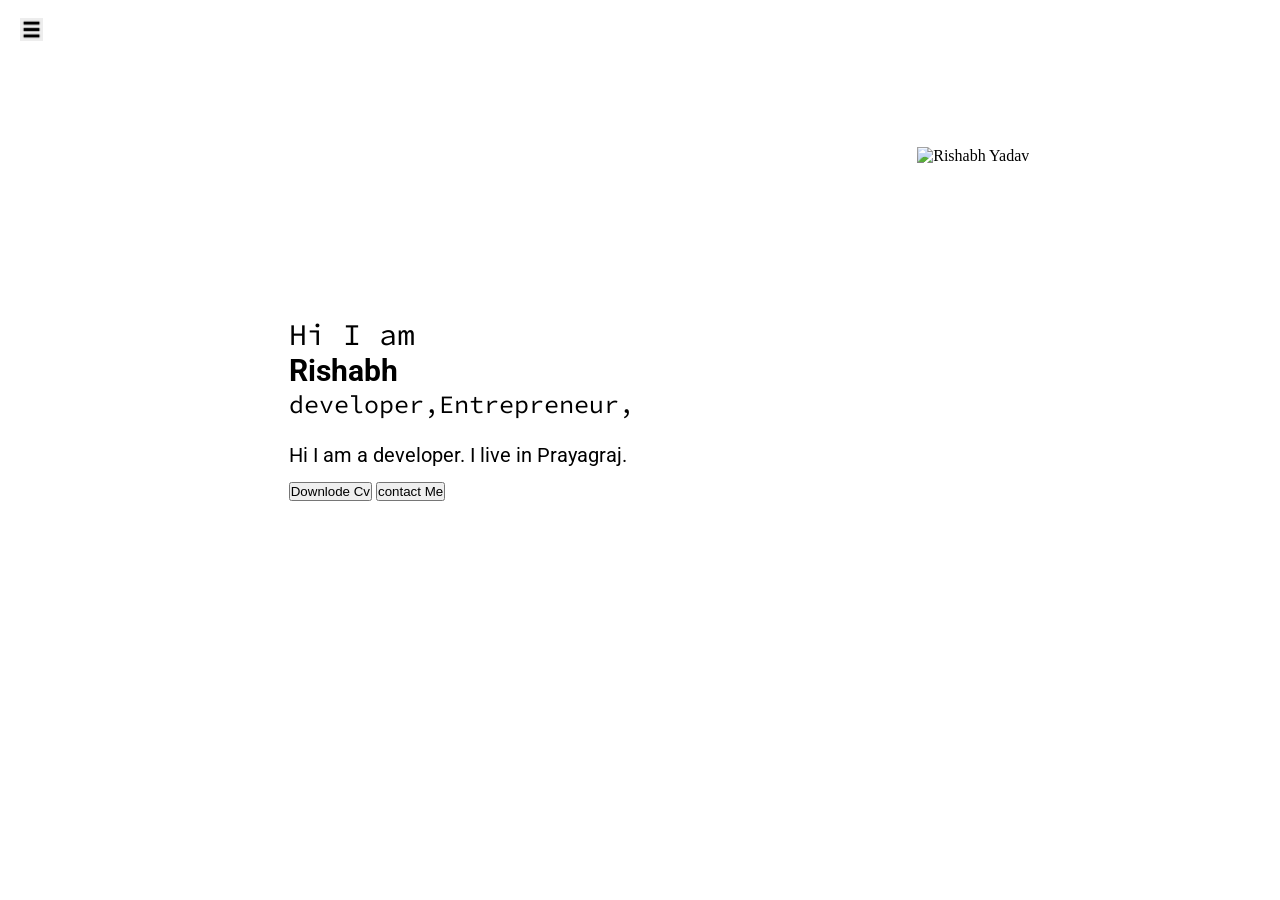
==== Services.html @ 2b27fc73 "Add files via upload" ====
<!DOCTYPE html>
<html lang="en">
<head>
    <meta charset="UTF-8">
    <meta name="viewport" content="width=device-width, initial-scale=1.0">
    <title>Rishabh yadav -Web developer,programmer</title>
    <link rel="stylesheet" href="styles.css">
</head>
<body>
    <div class="container">
        <div class="sidebar sidebarGo">
        <nav>
            <ul>
                <li><a href="/">Home</a></li>
                <li><a href="/Intro.html">My Intro</a></li>
                <li><a href="/Services.html">Services</a></li>
                <li><a href="/blog.html">Blog</a></li>
                <li><a href="/contact.html">contact me</a></li>
               
            </ul>
        </nav>
    </div>
    <div class="main">
        <div class="hamburger">
            <img class="ham" src="ham.png" alt="" width="23">
            <img class="cross" src="cross.png2.png" alt="" width="23">
        </div>
        <div class="infocontainer">
            <div class="devinfo">
                <div class="Hello"> Hi I am  </div>
                <div class="name"> Rishabh </div>
                <div class="about">developer,Entrepreneur, </div>
                <div class="moreabout">Hi I am a developer. I live in Prayagraj.
                     </div>
                <div class="buttons">
                    <button>Downlode Cv</button> 
                    <button>contact Me</button> 
                    
                </div>
            </div>
            <div class="devpic"><img src="dev.png" alt="Rishabh Yadav">
            </div>
        </div>
    </div>
    <script src="script.js"></script>
</body>
</html>
---- styles.css ----
@import url('https://fonts.googleapis.com/css2?family=Roboto:ital,wght@1,500&display=swap');
@import url('https://fonts.googleapis.com/css2?family=Roboto:ital,wght@1,500&family=Source+Code+Pro&display=swap');

* {
    margin: 0;
    padding: 0;
}

.sidebar {
    position: absolute;
    background-color: rgb(205, 201, 201);
    font-family: 'Roboto', sans-serif;
    height: 100vh;
    transition: transform 0.3s ease-in;
}

.sidebar nav {
    padding: 45px;

}

.sidebar nav li a {
    text-decoration: none;
    color: black;
}

.sidebar nav li {
    list-style: none;
    padding: 33px 0;
    font-size: 30px;
}

.main {
    /* background-color: yellow; */
    width: 90vw;
}

.container {
    display: flex;
}

.infocontainer {
    /* background-color: green; */

    height: 58vh;
    width: 80vw;
    margin: 147px;
    display: flex;
    justify-content: space-around;
}

.devinfo {
    font-size: 16px;
    display: flex;
    justify-content: center;
    flex-direction: column;
    font-family: 'Source Code Pro', monospace;
}


.Hello {
    font-size: 3em;
}

.name {
    font-size: 3em;
    font-weight: bold;
    font-family: 'Roboto', sans-serif;
}

.about {
    font-size: 2.5em;
}

.moreabout {
    font-size: 2em;
    margin-top: 23px;
    font-family: 'Roboto', sans-serif;

}

.buttons {
    margin-top: 2.2em;
    font-size: 16px;
}

.btn {
    padding: 14px 9px;
    border-radius: 22px;
    color: white;
    background-color: dodgerblue;
    font-weight: bold;
    font-size: 2em;
    margin: 3px 3px;
    cursor: pointer;
}

.btn-sm {
    font-size: 10px;
    padding: 7px 13px;
    margin: 10px 0;
}

.btn:hover {
    background-color: white;
    color: dodgerblue;
}

/* .devPic img {
    height: 58vh;
} */

img {
    width: 260px;
    height: 58vh;
    background: none;
}


.contactform {
    padding: 0 34px;
    font-family: 'Roboto', sans-serif;
    margin: 88px;
}


.contactform h1 {
    font-family: 'Source Code Pro', monospace;
    /* padding: 12px 0; */
}

.contactform form div {
    padding: 10px 0;
    display: flex;
    flex-direction: column;
}


.contactform form div input {
    /* width: 26vw; */
    border-radius: 5px;
    margin: 6px 0 0 0;
    padding: 3px;
}

.contactform form{
    margin: 0 40px;
}


#emailHelp {
    font-size: 11px;
    color: midnightblue;
    margin: 0 5px;
    padding: 3px 0 0 0;
}

#form-check {
    flex-direction: row;
}

#form-check input {
    width: 24px;
    margin: 3px 0;
}

.blogItem {
    margin: 20px;
    font-family: 'Roboto', sans-serif;

}

.blogContainer{
    margin:  88px;
}

h1 {
    font-family: 'Roboto', sans-serif;
    margin: 23px;
}

p {
    font-family: 'Source Code Pro', monospace;
}

.intro{
    margin: 88px;
}

.intro h2 {
    font-family: 'Roboto', sans-serif;
    margin: 12px;
}

.intro p {
    font-family: 'Source Code Pro', monospace;
    margin: 12px;
}

.skillcontainer {
    padding: 12px;
}

.skillItem {
    display: flex;
    align-items: center;
    font-family: 'Source Code Pro', monospace;
    font-weight: 900;
}

.skill {
    width: 265px;
    height: 6px;
    background-color: red;
    border: 2px solid black;
}

.fifty {
    width: 125px;
    background-color: aqua;
}

.t5 {
    width: 75px;
    background-color: red;
}

.sidebarGo {


    transform: translate(-443px, 0px);
    position: absolute;

}


.hamburger {
    position: absolute;
    cursor: pointer;
    top: 10px;
    left: 10px;
}

.ham {
    margin-top: 8px;
    margin-left: 10px;
}


.cross {
    margin-left: 185px;
    margin-top: 8px;
}


@media (max-width: 1092px) {
    * {
        background-color: gold;
    }
    .rishabhpic{
        display:none;

    }
}

/* .sidebar{
    {

        transform: translate(-443px, 0px);
        position: absolute;
  }
} */

.hamburger img {
    height: 23px;
    width: 23px;
    /* background-color: rgb(180, 22, 22); */
}

.buttons{
    font-size: 7px;
}


.devinfo{
    font-size: 10px;
}

.devpic {
}

.intro .blogContainer,.contactform{
    margin: 50px 8px;
}
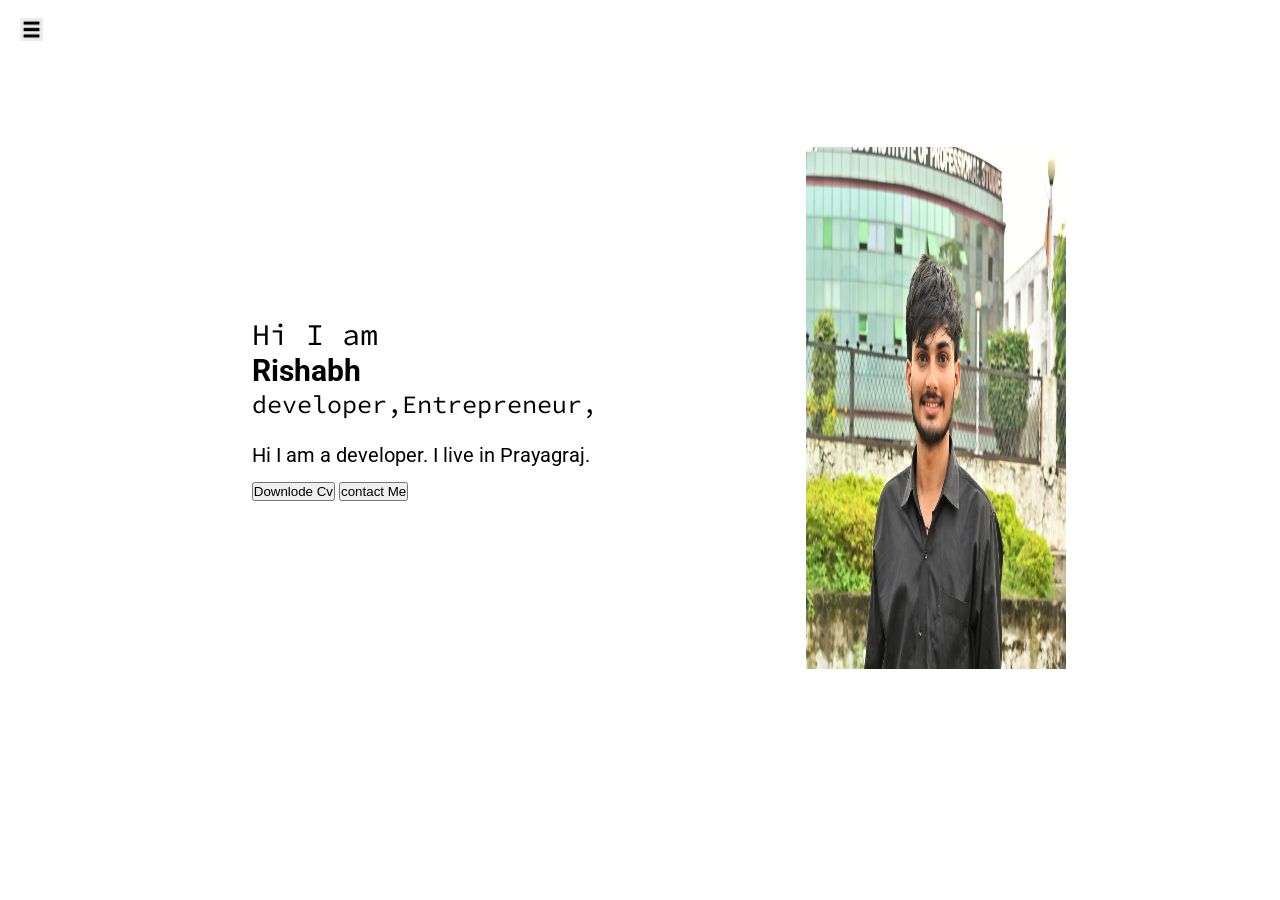
==== commit 5f01b1fb: "Change developer image in Services.html Updated the image source for the developer picture." ====
--- a/Services.html
+++ b/Services.html
@@ -38,10 +38,11 @@
                     
                 </div>
             </div>
-            <div class="devpic"><img src="dev.png" alt="Rishabh Yadav">
+            <div class="devpic"><img src="WhatsApp Image 2025-11-06 at 20.54.27.jpeg" alt="Rishabh Yadav">
             </div>
         </div>
     </div>
     <script src="script.js"></script>
 </body>
-</html>+
+</html>
